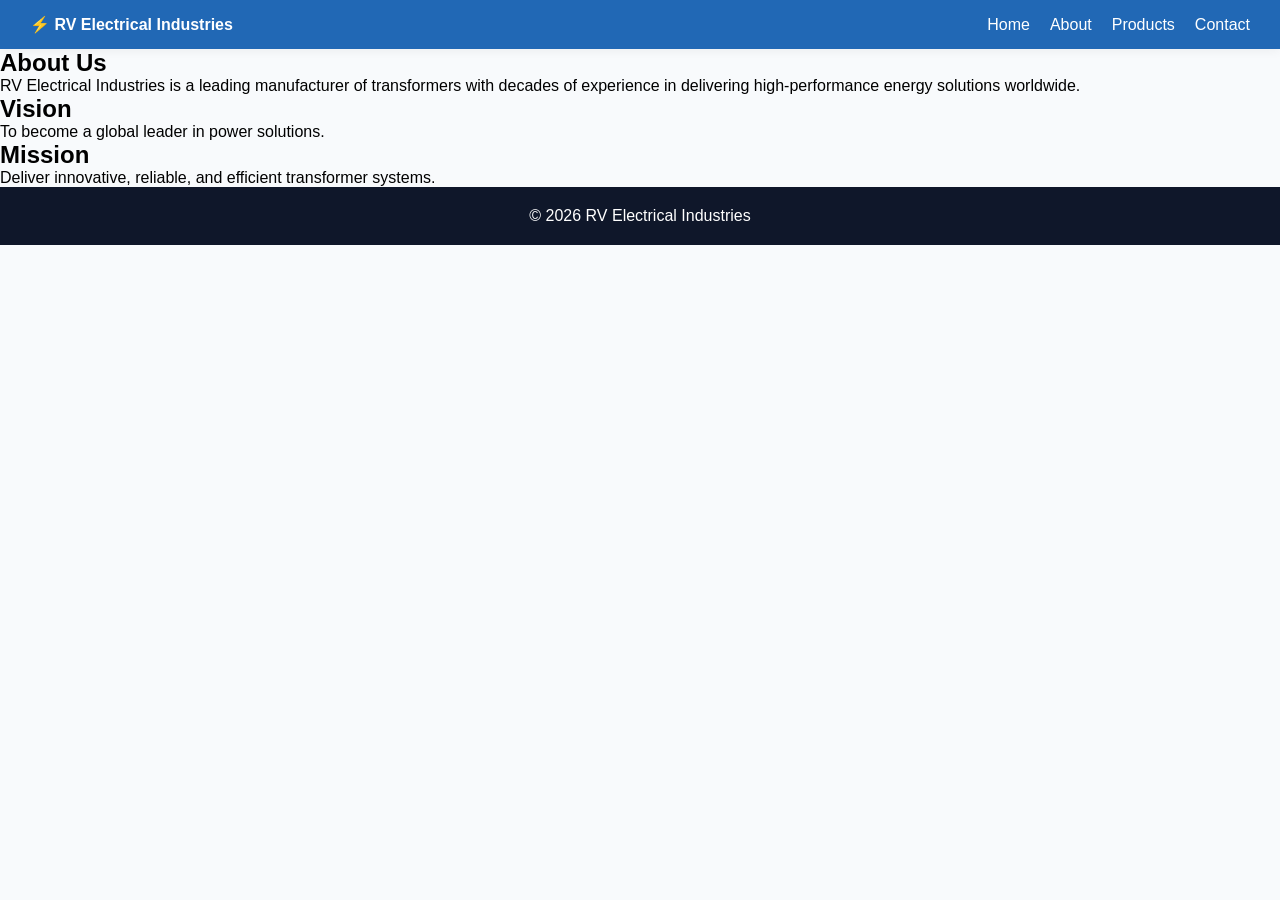
==== about.html @ 07678991 "Index page modif and images add" ====
<link rel="stylesheet" href="css/styles.css">
<script src="js/script.js" defer></script>
<!DOCTYPE html>
<html lang="en">
<head>
  <meta charset="UTF-8">
  <title>About - RV Electrical Industries</title>
  <link rel="stylesheet" href="css/styles.css">
  <script src="js/script.js" defer></script>
</head>
<body>

<nav>
  <div><b>⚡ RV Electrical Industries</b></div>
  <div class="menu-toggle" onclick="toggleMenu()">☰</div>
  <ul id="navLinks">
    <li><a href="index.html">Home</a></li>
    <li><a href="about.html">About</a></li>
    <li><a href="products.html">Products</a></li>
    <li><a href="contact.html">Contact</a></li>
  </ul>
</nav>

<section>
  <h2>About Us</h2>
  <p>
    RV Electrical Industries is a leading manufacturer of transformers with decades of experience
    in delivering high-performance energy solutions worldwide.
  </p>
</section>

<section>
  <h2>Vision</h2>
  <p>To become a global leader in power solutions.</p>
</section>

<section>
  <h2>Mission</h2>
  <p>Deliver innovative, reliable, and efficient transformer systems.</p>
</section>

<footer>
  <p>© 2026 RV Electrical Industries</p>
</footer>

</body>
</html>
---- css/styles.css ----
:root{
  --primary:#0b5cff;
  --dark:#0f172a;
  --bg:#f8fafc;
  --card:#ffffff;
}

*{
  margin:0;
  padding:0;
  box-sizing:border-box;
  font-family:Arial, sans-serif;
}

body{
  background:var(--bg);
    margin: 0;
  padding: 0;
}

/* NAVBAR */
nav{
  display:flex;
  justify-content:space-between;
  align-items:center;
  padding:15px 30px;
  background:#fff;
  box-shadow:0 2px 10px rgba(0,0,0,0.05);
}

nav ul{
  display:flex;
  gap:20px;
  list-style:none;
}

nav a{
  text-decoration:none;
  color:black;
}

.menu-toggle{
  display:none;
  cursor:pointer;
}

/* HERO */
.hero{
  height:80vh;
  background:url('https://imagehttps://stock.adobe.com/search?k=distribution+transformers.unsplash.com/photo-1581090700227-1e37b190418e') center/cover no-repeat;
  display:flex;
  justify-content:center;
  align-items:center;
  text-align:center;
  color:white;
  position:relative;
}

.hero::after{
  content:\"\"; position:absolute; inset:0;
  background:rgba(0,0,0,0.6);
}

.hero-content{
  position:relative;
  z-index:1;
}

.btn{
  padding:10px 20px;
  margin:10px;
  border:none;
  cursor:pointer;
}

.btn-primary{
  background:var(--primary);
  color:white;
}

/* GRID */
.grid{
  display:grid;
  gap:20px;
}

.products{
  grid-template-columns:repeat(auto-fit,minmax(220px,1fr));
}

.card{
  background:white;
  padding:20px;
  border-radius:10px;
  box-shadow:0 4px 10px rgba(0,0,0,0.1);
}

/* CONTACT */
form{
  max-width:500px;
  margin:auto;
  display:grid;
  gap:10px;
}

input, textarea{
  padding:10px;
}

/* FOOTER */
footer{
  background:var(--dark);
  color:white;
  text-align:center;
  padding:20px;
}

/* RESPONSIVE */
@media(max-width:768px){
  nav ul{
    display:none;
    flex-direction:column;
    position:absolute;
    background:white;
    top:60px;
    right:20px;
    padding:20px;
  }

  nav ul.active{
    display:flex;
  }

  .menu-toggle{
    display:block;
  }
}
nav {
  background-color: #2168b5; /* Blue background */
  padding: 15px 30px;
  display: flex;
  justify-content: space-between;
  align-items: center;
}

nav a,
nav b,
.menu-toggle {
  color: white;
  text-decoration: none;
}

.stats-section {
  display: grid;
  grid-template-columns: repeat(auto-fit, minmax(220px, 1fr));
  gap: 25px;
  padding: 60px 40px;
  background: #f5f7fb;
}

.stat-card {
  background: white;
  padding: 30px 25px;
  border-radius: 15px;
  text-align: center;
  box-shadow: 0 4px 12px rgba(0,0,0,0.08);
  transition: transform 0.3s ease;
}

.stat-card:hover {
  transform: translateY(-5px);
}

.stat-card h2 {
  font-size: 2.5rem;
  color: #007BFF;
  margin-bottom: 10px;
}

.stat-card h4 {
  font-size: 1.2rem;
  margin-bottom: 12px;
  color: #222;
}

.stat-card p {
  font-size: 0.95rem;
  color: #666;
  line-height: 1.5;
}

/* Full Width Scrolling Gallery */

.scroll-gallery {
  width: 100%;
  padding: 60px 0;
  background: #f5f7fb;
  overflow: hidden;
}

.gallery-title {
  text-align: center;
  font-size: 2rem;
  margin-bottom: 35px;
  color: #222;
}

.scroll-container {
  width: 100vw;          /* Full screen width */
  overflow: hidden;
}

.scroll-track {
  display: flex;
  gap: 25px;
  width: max-content;
  animation: scrollLeft 20s linear infinite;
  padding-left: 20px;
}

.image-card {
  width: 350px;
  height: 240px;
  flex-shrink: 0;
  border-radius: 18px;
  overflow: hidden;
  background: white;
  box-shadow: 0 4px 15px rgba(0,0,0,0.12);
}

.image-card img {
  width: 100%;
  height: 100%;
  object-fit: cover;
}

/* Infinite Smooth Scrolling */

@keyframes scrollLeft {
  from {
    transform: translateX(0);
  }

  to {
    transform: translateX(-50%);
  }
}

/* About Section */

.about-section {
  padding: 80px 20px;
  background: #f5f7fb;
  display: flex;
  justify-content: center;
}

.about-card {
  max-width: 1100px;
  width: 100%;
  background: white;
  border-radius: 20px;
  padding: 50px;
  box-shadow: 0 6px 20px rgba(0,0,0,0.1);
  position: relative;
  overflow: hidden;
}

.about-content h2 {
  font-size: 2.2rem;
  color: #007BFF;
  margin-bottom: 20px;
}

.about-content p {
  font-size: 1rem;
  line-height: 1.8;
  color: #555;
  max-width: 800px;
}

/* Button */

.about-btn {
  position: absolute;
  bottom: 30px;
  right: 30px;

  background: #007BFF;
  color: white;
  text-decoration: none;

  padding: 12px 22px;
  border-radius: 10px;

  font-weight: bold;
  transition: 0.3s ease;
}

.about-btn:hover {
  background: #0056cc;
  transform: translateY(-2px);
}

.scroll-gallery {
  display: block;
  clear: both;
}

/* Footer */

.footer {
  background: #0d1b2a;
  color: white;
  padding-top: 60px;
  margin-top: 60px;
}

.footer-container {
  width: 90%;
  max-width: 1200px;
  margin: auto;

  display: grid;
  grid-template-columns: repeat(auto-fit, minmax(250px, 1fr));
  gap: 40px;

  padding-bottom: 40px;
}

.footer-box h3 {
  margin-bottom: 20px;
  font-size: 1.3rem;
  color: #4da3ff;
}

.footer-box p,
.footer-box a {
  color: #d1d1d1;
  text-decoration: none;
  line-height: 1.8;
  display: block;
  margin-bottom: 10px;
}

.footer-box a:hover {
  color: white;
}

.footer-bottom {
  text-align: center;
  border-top: 1px solid rgba(255,255,255,0.1);
  padding: 20px;
  font-size: 0.9rem;
  color: #aaa;
}

/* Customers Section */

.customers-section {
  padding: 80px 20px;
  background: #ffffff;
  text-align: center;
}

.customers-title {
  font-size: 2.2rem;
  color: #007BFF;
  margin-bottom: 10px;
}

.customers-subtitle {
  color: #666;
  margin-bottom: 50px;
  font-size: 1rem;
}

.customers-container {
  display: flex;
  justify-content: center;
  gap: 30px;
  flex-wrap: wrap;
}

.customer-card {
  width: 220px;
  height: 140px;
  background: #f5f7fb;

  border-radius: 15px;

  display: flex;
  align-items: center;
  justify-content: center;

  box-shadow: 0 4px 12px rgba(0,0,0,0.08);

  transition: 0.3s ease;
}

.customer-card:hover {
  transform: translateY(-5px);
}

.customer-card img {
  max-width: 70%;
  max-height: 70%;
  object-fit: contain;
}

/* About Section */

.about-section {
  padding: 80px 20px;

  /* Banner Image */
  background-image: url(" C:\\COMP\\Prot2 CG\\Images\\Firefly_Gemini Flash_align the text in a straight horizontal manner keep the little 220477(1).png");

  background-size: cover;
  background-position: center;
  background-repeat: no-repeat;

  position: relative;

  display: flex;
  justify-content: center;
}

/* Dark Overlay */

.about-section::before {
  content: "";
  position: absolute;
  inset: 0;
  background: rgba(0,0,0,0.45);
}

/* Card */

.about-card {
  max-width: 1100px;
  width: 100%;

  background: rgba(255,255,255,0.95);

  border-radius: 20px;
  padding: 50px;

  box-shadow: 0 6px 20px rgba(0,0,0,0.15);

  position: relative;
  z-index: 1;
}
---- css/styles.css ----
:root{
  --primary:#0b5cff;
  --dark:#0f172a;
  --bg:#f8fafc;
  --card:#ffffff;
}

*{
  margin:0;
  padding:0;
  box-sizing:border-box;
  font-family:Arial, sans-serif;
}

body{
  background:var(--bg);
    margin: 0;
  padding: 0;
}

/* NAVBAR */
nav{
  display:flex;
  justify-content:space-between;
  align-items:center;
  padding:15px 30px;
  background:#fff;
  box-shadow:0 2px 10px rgba(0,0,0,0.05);
}

nav ul{
  display:flex;
  gap:20px;
  list-style:none;
}

nav a{
  text-decoration:none;
  color:black;
}

.menu-toggle{
  display:none;
  cursor:pointer;
}

/* HERO */
.hero{
  height:80vh;
  background:url('https://imagehttps://stock.adobe.com/search?k=distribution+transformers.unsplash.com/photo-1581090700227-1e37b190418e') center/cover no-repeat;
  display:flex;
  justify-content:center;
  align-items:center;
  text-align:center;
  color:white;
  position:relative;
}

.hero::after{
  content:\"\"; position:absolute; inset:0;
  background:rgba(0,0,0,0.6);
}

.hero-content{
  position:relative;
  z-index:1;
}

.btn{
  padding:10px 20px;
  margin:10px;
  border:none;
  cursor:pointer;
}

.btn-primary{
  background:var(--primary);
  color:white;
}

/* GRID */
.grid{
  display:grid;
  gap:20px;
}

.products{
  grid-template-columns:repeat(auto-fit,minmax(220px,1fr));
}

.card{
  background:white;
  padding:20px;
  border-radius:10px;
  box-shadow:0 4px 10px rgba(0,0,0,0.1);
}

/* CONTACT */
form{
  max-width:500px;
  margin:auto;
  display:grid;
  gap:10px;
}

input, textarea{
  padding:10px;
}

/* FOOTER */
footer{
  background:var(--dark);
  color:white;
  text-align:center;
  padding:20px;
}

/* RESPONSIVE */
@media(max-width:768px){
  nav ul{
    display:none;
    flex-direction:column;
    position:absolute;
    background:white;
    top:60px;
    right:20px;
    padding:20px;
  }

  nav ul.active{
    display:flex;
  }

  .menu-toggle{
    display:block;
  }
}
nav {
  background-color: #2168b5; /* Blue background */
  padding: 15px 30px;
  display: flex;
  justify-content: space-between;
  align-items: center;
}

nav a,
nav b,
.menu-toggle {
  color: white;
  text-decoration: none;
}

.stats-section {
  display: grid;
  grid-template-columns: repeat(auto-fit, minmax(220px, 1fr));
  gap: 25px;
  padding: 60px 40px;
  background: #f5f7fb;
}

.stat-card {
  background: white;
  padding: 30px 25px;
  border-radius: 15px;
  text-align: center;
  box-shadow: 0 4px 12px rgba(0,0,0,0.08);
  transition: transform 0.3s ease;
}

.stat-card:hover {
  transform: translateY(-5px);
}

.stat-card h2 {
  font-size: 2.5rem;
  color: #007BFF;
  margin-bottom: 10px;
}

.stat-card h4 {
  font-size: 1.2rem;
  margin-bottom: 12px;
  color: #222;
}

.stat-card p {
  font-size: 0.95rem;
  color: #666;
  line-height: 1.5;
}

/* Full Width Scrolling Gallery */

.scroll-gallery {
  width: 100%;
  padding: 60px 0;
  background: #f5f7fb;
  overflow: hidden;
}

.gallery-title {
  text-align: center;
  font-size: 2rem;
  margin-bottom: 35px;
  color: #222;
}

.scroll-container {
  width: 100vw;          /* Full screen width */
  overflow: hidden;
}

.scroll-track {
  display: flex;
  gap: 25px;
  width: max-content;
  animation: scrollLeft 20s linear infinite;
  padding-left: 20px;
}

.image-card {
  width: 350px;
  height: 240px;
  flex-shrink: 0;
  border-radius: 18px;
  overflow: hidden;
  background: white;
  box-shadow: 0 4px 15px rgba(0,0,0,0.12);
}

.image-card img {
  width: 100%;
  height: 100%;
  object-fit: cover;
}

/* Infinite Smooth Scrolling */

@keyframes scrollLeft {
  from {
    transform: translateX(0);
  }

  to {
    transform: translateX(-50%);
  }
}

/* About Section */

.about-section {
  padding: 80px 20px;
  background: #f5f7fb;
  display: flex;
  justify-content: center;
}

.about-card {
  max-width: 1100px;
  width: 100%;
  background: white;
  border-radius: 20px;
  padding: 50px;
  box-shadow: 0 6px 20px rgba(0,0,0,0.1);
  position: relative;
  overflow: hidden;
}

.about-content h2 {
  font-size: 2.2rem;
  color: #007BFF;
  margin-bottom: 20px;
}

.about-content p {
  font-size: 1rem;
  line-height: 1.8;
  color: #555;
  max-width: 800px;
}

/* Button */

.about-btn {
  position: absolute;
  bottom: 30px;
  right: 30px;

  background: #007BFF;
  color: white;
  text-decoration: none;

  padding: 12px 22px;
  border-radius: 10px;

  font-weight: bold;
  transition: 0.3s ease;
}

.about-btn:hover {
  background: #0056cc;
  transform: translateY(-2px);
}

.scroll-gallery {
  display: block;
  clear: both;
}

/* Footer */

.footer {
  background: #0d1b2a;
  color: white;
  padding-top: 60px;
  margin-top: 60px;
}

.footer-container {
  width: 90%;
  max-width: 1200px;
  margin: auto;

  display: grid;
  grid-template-columns: repeat(auto-fit, minmax(250px, 1fr));
  gap: 40px;

  padding-bottom: 40px;
}

.footer-box h3 {
  margin-bottom: 20px;
  font-size: 1.3rem;
  color: #4da3ff;
}

.footer-box p,
.footer-box a {
  color: #d1d1d1;
  text-decoration: none;
  line-height: 1.8;
  display: block;
  margin-bottom: 10px;
}

.footer-box a:hover {
  color: white;
}

.footer-bottom {
  text-align: center;
  border-top: 1px solid rgba(255,255,255,0.1);
  padding: 20px;
  font-size: 0.9rem;
  color: #aaa;
}

/* Customers Section */

.customers-section {
  padding: 80px 20px;
  background: #ffffff;
  text-align: center;
}

.customers-title {
  font-size: 2.2rem;
  color: #007BFF;
  margin-bottom: 10px;
}

.customers-subtitle {
  color: #666;
  margin-bottom: 50px;
  font-size: 1rem;
}

.customers-container {
  display: flex;
  justify-content: center;
  gap: 30px;
  flex-wrap: wrap;
}

.customer-card {
  width: 220px;
  height: 140px;
  background: #f5f7fb;

  border-radius: 15px;

  display: flex;
  align-items: center;
  justify-content: center;

  box-shadow: 0 4px 12px rgba(0,0,0,0.08);

  transition: 0.3s ease;
}

.customer-card:hover {
  transform: translateY(-5px);
}

.customer-card img {
  max-width: 70%;
  max-height: 70%;
  object-fit: contain;
}

/* About Section */

.about-section {
  padding: 80px 20px;

  /* Banner Image */
  background-image: url(" C:\\COMP\\Prot2 CG\\Images\\Firefly_Gemini Flash_align the text in a straight horizontal manner keep the little 220477(1).png");

  background-size: cover;
  background-position: center;
  background-repeat: no-repeat;

  position: relative;

  display: flex;
  justify-content: center;
}

/* Dark Overlay */

.about-section::before {
  content: "";
  position: absolute;
  inset: 0;
  background: rgba(0,0,0,0.45);
}

/* Card */

.about-card {
  max-width: 1100px;
  width: 100%;

  background: rgba(255,255,255,0.95);

  border-radius: 20px;
  padding: 50px;

  box-shadow: 0 6px 20px rgba(0,0,0,0.15);

  position: relative;
  z-index: 1;
}
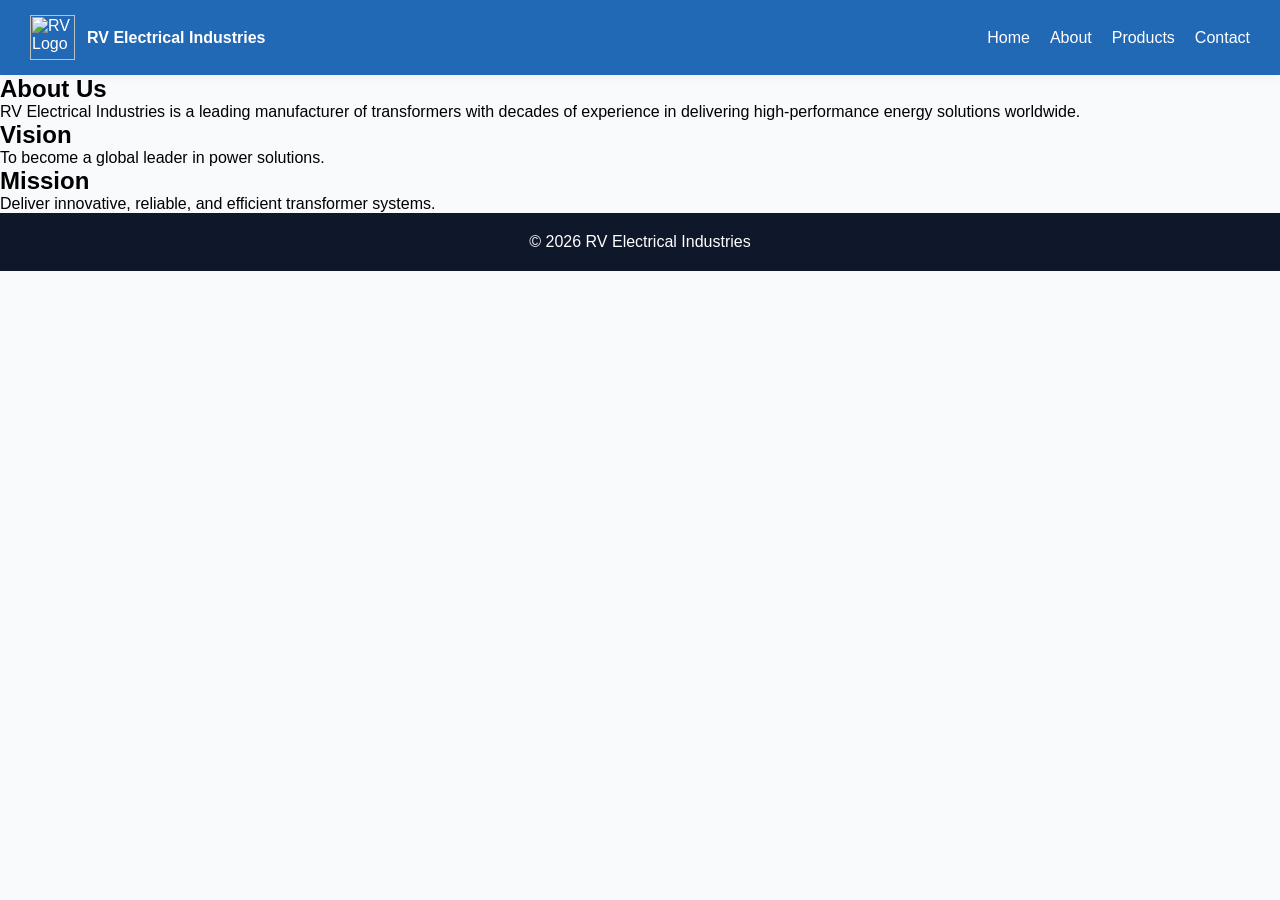
==== commit f2d40f88: "Chanages in the banner and colors" ====
--- a/about.html
+++ b/about.html
@@ -11,14 +11,23 @@
 <body>
 
 <nav>
-  <div><b>⚡ RV Electrical Industries</b></div>
+  <div class="logo-section">
+
+    <img src="Images/Firefly.png" alt="RV Logo" class="logo">
+
+    <b>RV Electrical Industries</b>
+
+  </div>
+
   <div class="menu-toggle" onclick="toggleMenu()">☰</div>
+
   <ul id="navLinks">
     <li><a href="index.html">Home</a></li>
     <li><a href="about.html">About</a></li>
     <li><a href="products.html">Products</a></li>
     <li><a href="contact.html">Contact</a></li>
   </ul>
+
 </nav>
 
 <section>
--- a/css/styles.css
+++ b/css/styles.css
@@ -42,6 +42,21 @@
 .menu-toggle{
   display:none;
   cursor:pointer;
+}
+
+/* Logo Section */
+
+.logo-section {
+  display: flex;
+  align-items: center;
+  gap: 12px;
+  color: white;
+}
+
+.logo {
+  width: 45px;
+  height: 45px;
+  object-fit: contain;
 }
 
 /* HERO */
@@ -310,7 +325,7 @@
 /* Footer */
 
 .footer {
-  background: #0d1b2a;
+  background: #082f57b5;
   color: white;
   padding-top: 60px;
   margin-top: 60px;
@@ -332,6 +347,15 @@
   margin-bottom: 20px;
   font-size: 1.3rem;
   color: #4da3ff;
+  display: inline-flex;
+  align-items: center;
+  gap: 10px;
+}
+
+.footer-logo {
+  width: 32px;
+  height: 32px;
+  object-fit: contain;
 }
 
 .footer-box p,
@@ -414,7 +438,7 @@
   padding: 80px 20px;
 
   /* Banner Image */
-  background-image: url(" C:\\COMP\\Prot2 CG\\Images\\Firefly_Gemini Flash_align the text in a straight horizontal manner keep the little 220477(1).png");
+  background-image: url("CSS Images/Firefly_Gemini Flash_align the text in a straight horizontal manner keep the little 220477(1).png");
 
   background-size: cover;
   background-position: center;
--- a/css/styles.css
+++ b/css/styles.css
@@ -42,6 +42,21 @@
 .menu-toggle{
   display:none;
   cursor:pointer;
+}
+
+/* Logo Section */
+
+.logo-section {
+  display: flex;
+  align-items: center;
+  gap: 12px;
+  color: white;
+}
+
+.logo {
+  width: 45px;
+  height: 45px;
+  object-fit: contain;
 }
 
 /* HERO */
@@ -310,7 +325,7 @@
 /* Footer */
 
 .footer {
-  background: #0d1b2a;
+  background: #082f57b5;
   color: white;
   padding-top: 60px;
   margin-top: 60px;
@@ -332,6 +347,15 @@
   margin-bottom: 20px;
   font-size: 1.3rem;
   color: #4da3ff;
+  display: inline-flex;
+  align-items: center;
+  gap: 10px;
+}
+
+.footer-logo {
+  width: 32px;
+  height: 32px;
+  object-fit: contain;
 }
 
 .footer-box p,
@@ -414,7 +438,7 @@
   padding: 80px 20px;
 
   /* Banner Image */
-  background-image: url(" C:\\COMP\\Prot2 CG\\Images\\Firefly_Gemini Flash_align the text in a straight horizontal manner keep the little 220477(1).png");
+  background-image: url("CSS Images/Firefly_Gemini Flash_align the text in a straight horizontal manner keep the little 220477(1).png");
 
   background-size: cover;
   background-position: center;
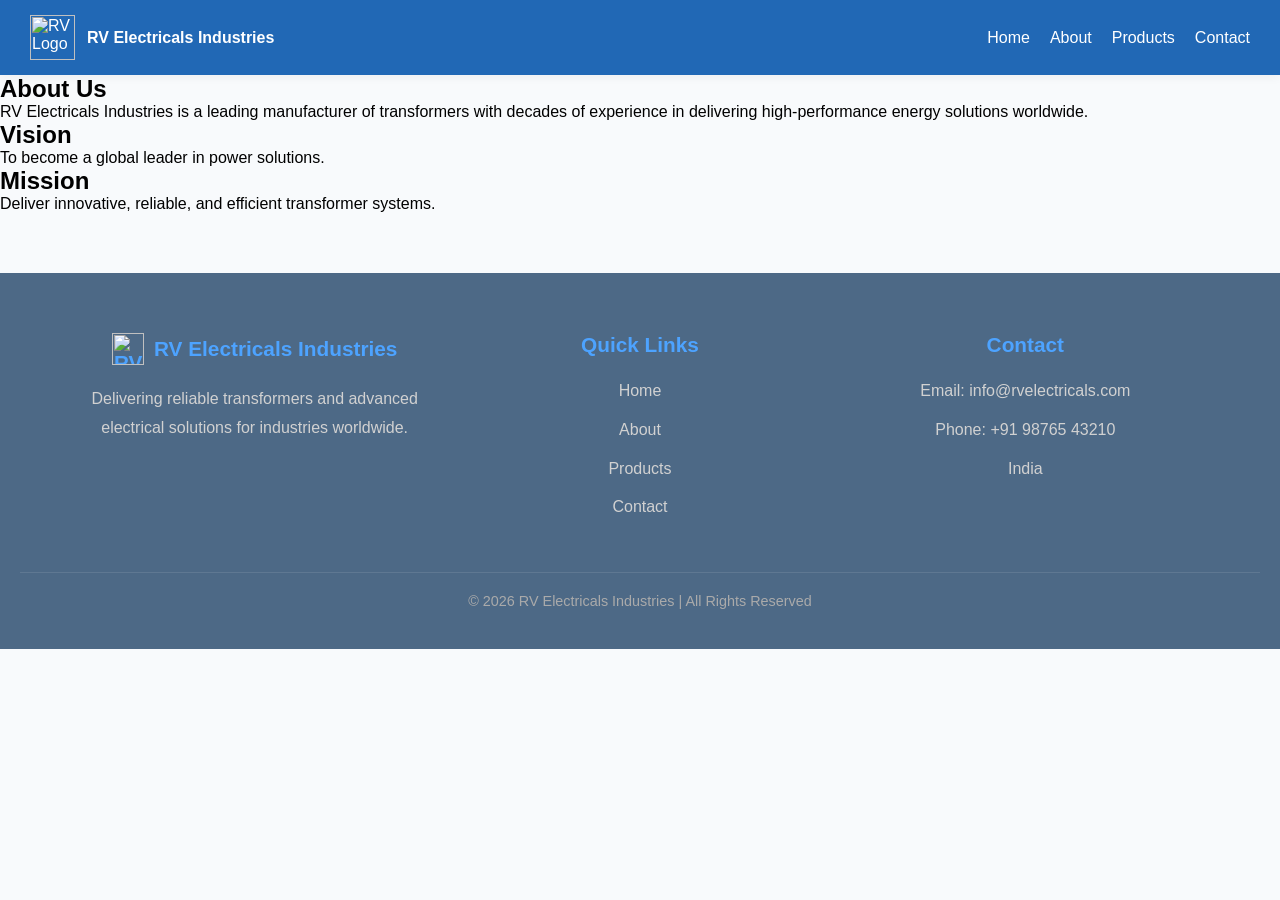
==== commit 82e9e35d: "Update ed name" ====
--- a/about.html
+++ b/about.html
@@ -4,7 +4,7 @@
 <html lang="en">
 <head>
   <meta charset="UTF-8">
-  <title>About - RV Electrical Industries</title>
+  <title>About - RV Electricals Industries</title>
   <link rel="stylesheet" href="css/styles.css">
   <script src="js/script.js" defer></script>
 </head>
@@ -15,7 +15,7 @@
 
     <img src="Images/Firefly.png" alt="RV Logo" class="logo">
 
-    <b>RV Electrical Industries</b>
+    <b>RV Electricals Industries</b>
 
   </div>
 
@@ -33,7 +33,7 @@
 <section>
   <h2>About Us</h2>
   <p>
-    RV Electrical Industries is a leading manufacturer of transformers with decades of experience
+    RV Electricals Industries is a leading manufacturer of transformers with decades of experience
     in delivering high-performance energy solutions worldwide.
   </p>
 </section>
@@ -48,9 +48,42 @@
   <p>Deliver innovative, reliable, and efficient transformer systems.</p>
 </section>
 
-<footer>
-  <p>© 2026 RV Electrical Industries</p>
+<footer class="footer">
+
+  <div class="footer-container">
+
+    <div class="footer-box">
+      <h3><img src="Images/Firefly.png" alt="RV Logo" class="footer-logo"> RV Electricals Industries</h3>
+      <p>
+        Delivering reliable transformers and advanced electrical
+        solutions for industries worldwide.
+      </p>
+    </div>
+
+    <div class="footer-box">
+      <h3>Quick Links</h3>
+
+      <a href="index.html">Home</a>
+      <a href="about.html">About</a>
+      <a href="products.html">Products</a>
+      <a href="contact.html">Contact</a>
+    </div>
+
+    <div class="footer-box">
+      <h3>Contact</h3>
+
+      <p>Email: info@rvelectricals.com</p>
+      <p>Phone: +91 98765 43210</p>
+      <p>India</p>
+    </div>
+
+  </div>
+
+  <div class="footer-bottom">
+    <p>© 2026 RV Electricals Industries | All Rights Reserved</p>
+  </div>
+
 </footer>
 
 </body>
-</html>+</html>
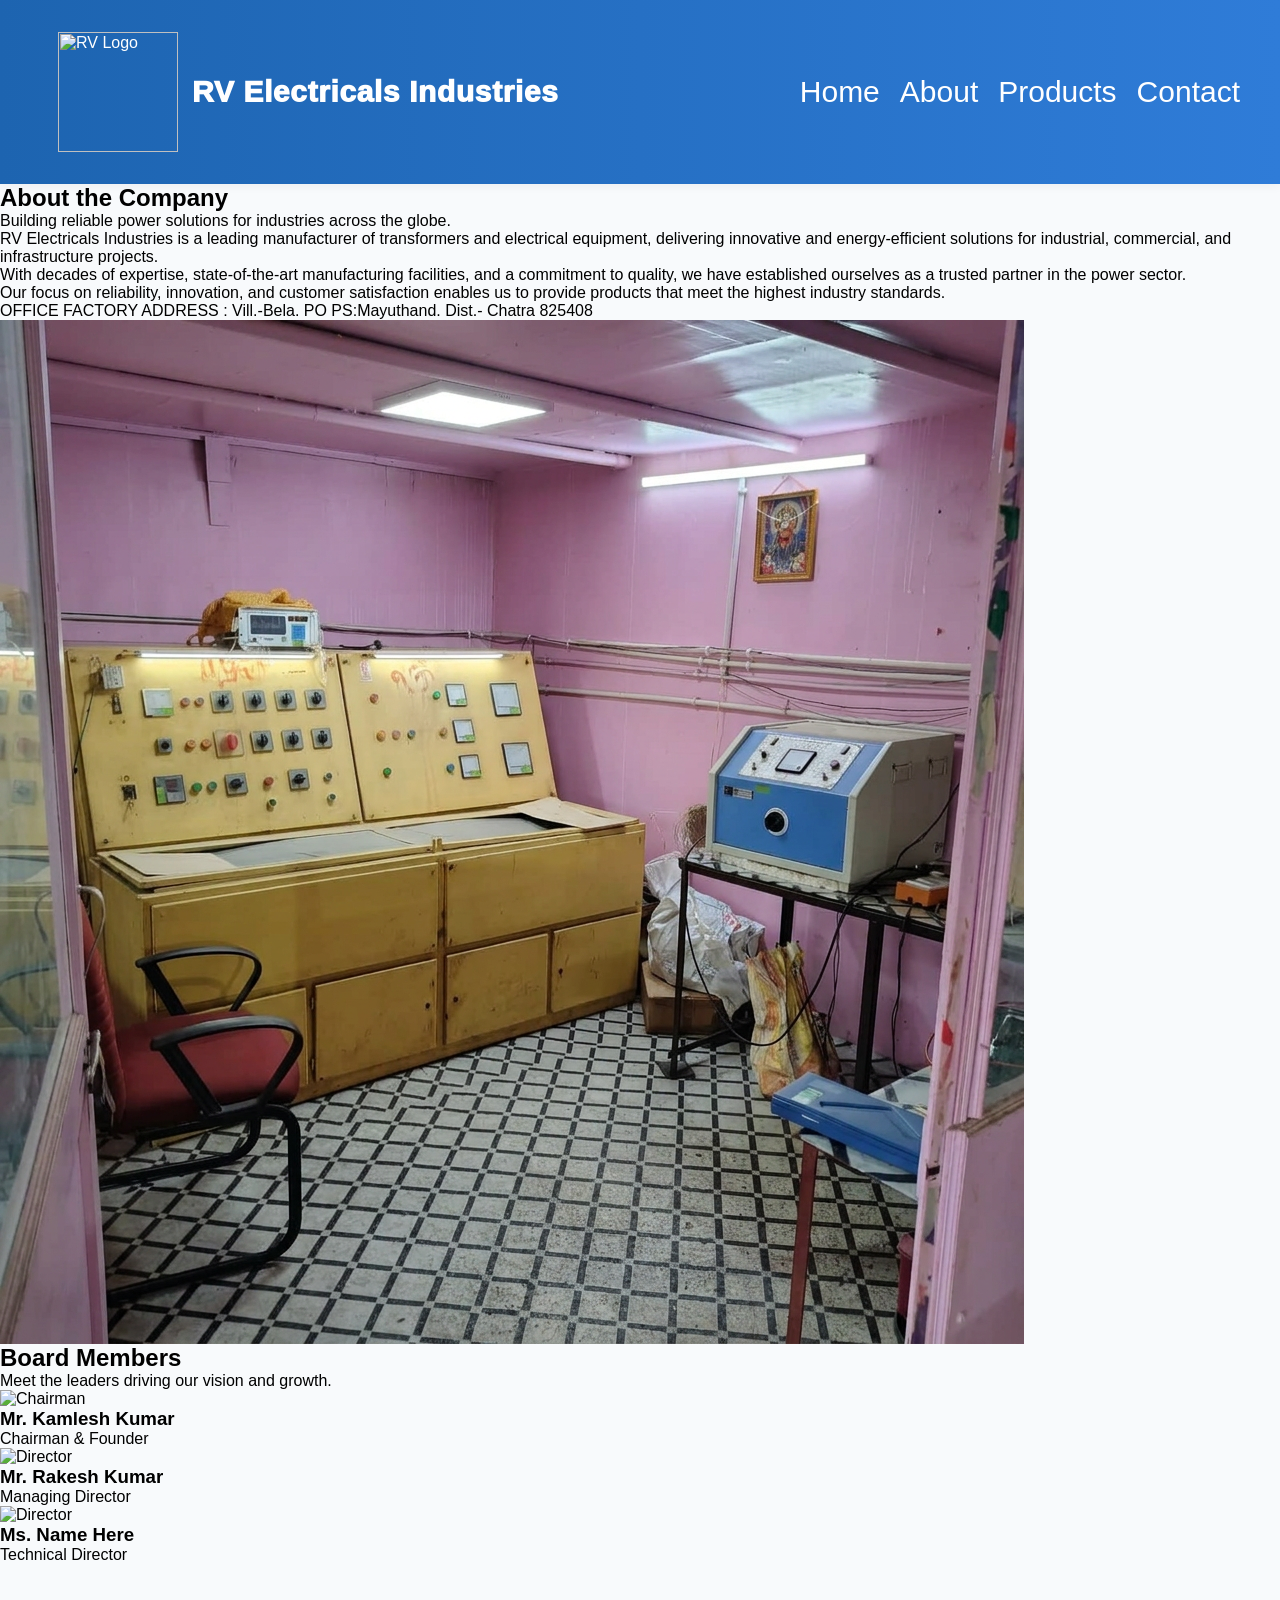
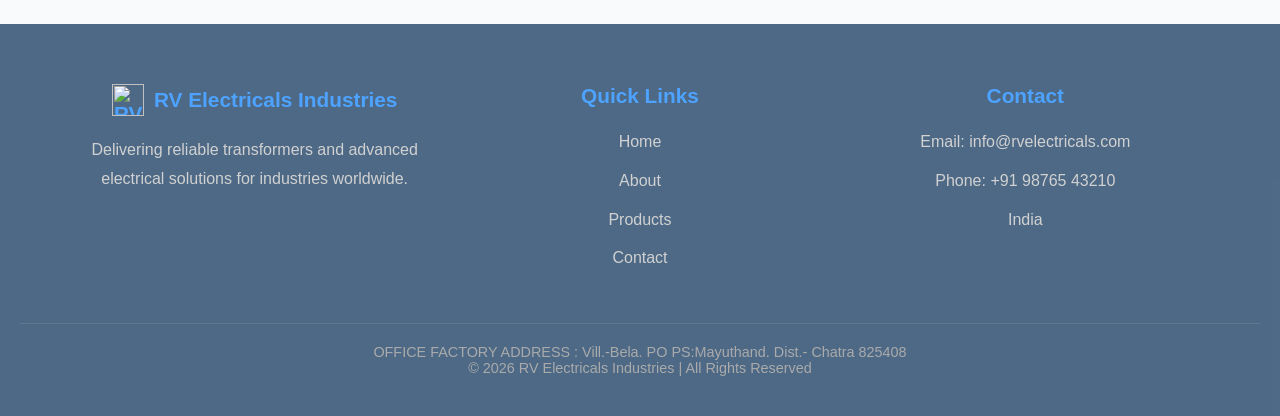
==== commit 20a589a4: "About update 2" ====
--- a/about.html
+++ b/about.html
@@ -30,24 +30,84 @@
 
 </nav>
 
-<section>
-  <h2>About Us</h2>
-  <p>
-    RV Electricals Industries is a leading manufacturer of transformers with decades of experience
-    in delivering high-performance energy solutions worldwide.
-  </p>
+<!-- About the Company -->
+
+<section class="about-company">
+
+  <div class="about-company-card">
+
+    <div class="section-header">
+      <h2>About the Company</h2>
+      <p>Building reliable power solutions for industries across the globe.</p>
+    </div>
+
+    <div class="company-content">
+
+      <div class="company-text">
+
+        <p>
+          RV Electricals Industries is a leading manufacturer of transformers
+          and electrical equipment, delivering innovative and energy-efficient
+          solutions for industrial, commercial, and infrastructure projects.
+        </p>
+
+        <p>
+          With decades of expertise, state-of-the-art manufacturing facilities,
+          and a commitment to quality, we have established ourselves as a trusted
+          partner in the power sector.
+        </p>
+
+        <p>
+          Our focus on reliability, innovation, and customer satisfaction enables
+          us to provide products that meet the highest industry standards.
+        </p>
+
+        <p>OFFICE FACTORY ADDRESS : Vill.-Bela. PO PS:Mayuthand. Dist.- Chatra 825408</p>
+
+      </div>
+
+      <div class="company-image">
+        <img src="Images\Firefly_Gemini Flash_Just enhance and improve the lightings  620060.png" alt="Company">
+      </div>
+
+    </div>
+
+  </div>
+
 </section>
 
-<section>
-  <h2>Vision</h2>
-  <p>To become a global leader in power solutions.</p>
+<!-- Board Members -->
+
+<section class="board-members">
+
+  <div class="section-header">
+    <h2>Board Members</h2>
+    <p>Meet the leaders driving our vision and growth.</p>
+  </div>
+
+  <div class="members-grid">
+
+    <div class="member-card">
+      <img src="Images\kamlesh.jpeg" alt="Chairman">
+      <h3>Mr. Kamlesh Kumar</h3>
+      <p>Chairman & Founder</p>
+    </div>
+
+    <div class="member-card">
+      <img src="Images/Rakesh.jpg" alt="Director">
+      <h3>Mr. Rakesh Kumar</h3>
+      <p>Managing Director</p>
+    </div>
+
+    <div class="member-card">
+      <img src="Images/member3.jpg" alt="Director">
+      <h3>Ms. Name Here</h3>
+      <p>Technical Director</p>
+    </div>
+
+  </div>
+
 </section>
-
-<section>
-  <h2>Mission</h2>
-  <p>Deliver innovative, reliable, and efficient transformer systems.</p>
-</section>
-
 <footer class="footer">
 
   <div class="footer-container">
@@ -80,6 +140,7 @@
   </div>
 
   <div class="footer-bottom">
+    <p>OFFICE FACTORY ADDRESS : Vill.-Bela. PO PS:Mayuthand. Dist.- Chatra 825408</p>
     <p>© 2026 RV Electricals Industries | All Rights Reserved</p>
   </div>
 
--- a/css/styles.css
+++ b/css/styles.css
@@ -37,6 +37,7 @@
 nav a{
   text-decoration:none;
   color:black;
+  font-size: 30px;
 }
 
 .menu-toggle{
@@ -49,14 +50,22 @@
 .logo-section {
   display: flex;
   align-items: center;
-  gap: 12px;
+  gap: 14px;
+  padding: 12px 18px;
+  border-radius: 14px;
   color: white;
 }
 
 .logo {
-  width: 45px;
-  height: 45px;
+  width: 120px;
+  height: 120px;
   object-fit: contain;
+}
+
+nav b {
+  font-size: 30px;
+  font-weight: 1000;
+  letter-spacing: 0.02em;
 }
 
 /* HERO */
@@ -151,11 +160,12 @@
   }
 }
 nav {
-  background-color: #2168b5; /* Blue background */
-  padding: 15px 30px;
+  background: linear-gradient(90deg, #1d64b0 0%, #2f7cd8 100%);
+  padding: 20px 40px;
   display: flex;
   justify-content: space-between;
   align-items: center;
+  min-height: 96px;
 }
 
 nav a,
@@ -474,4 +484,195 @@
 
   position: relative;
   z-index: 1;
+}
+
+.products-page{
+
+    width:90%;
+    max-width:1300px;
+
+    margin:auto;
+
+    padding:80px 0;
+
+    background:white;
+}
+
+
+.product-item{
+
+    display:flex;
+
+    align-items:center;
+
+    justify-content:space-between;
+
+    gap:100px;
+
+    min-height:85vh;
+
+    padding:60px 0;
+
+    opacity:0;
+
+    transform:translateY(80px);
+
+    transition:opacity 1.2s ease,
+               transform 1.2s ease;
+
+}
+
+
+.product-item.show{
+
+    opacity:1;
+
+    transform:translateY(0);
+
+}
+
+
+.reverse{
+
+    flex-direction:row-reverse;
+
+}
+
+
+.product-image{
+
+    flex:1;
+
+    display:flex;
+
+    justify-content:center;
+
+    align-items:center;
+
+    position:relative;
+
+}
+
+
+.product-image img{
+
+    width:100%;
+
+    max-width:650px;
+
+    height:auto;
+
+    object-fit:contain;
+
+    transition:transform 0.8s ease, opacity 0.8s ease;
+
+    filter:drop-shadow(0 20px 35px rgba(0,0,0,0.12));
+
+    opacity:0.95;
+
+}
+
+
+.product-content{
+
+    flex:1;
+
+}
+
+
+.product-content h2{
+
+    font-size:42px;
+
+    color:#0066cc;
+
+    margin-bottom:20px;
+
+}
+
+
+.product-content p{
+
+    font-size:18px;
+
+    line-height:1.8;
+
+    color:#555;
+
+}
+
+
+.product-btn{
+
+    display:inline-block;
+
+    margin-top:30px;
+
+    padding:14px 28px;
+
+    background:#0066cc;
+
+    color:white;
+
+    text-decoration:none;
+
+    border-radius:8px;
+
+}
+
+
+.product-btn:hover{
+
+    background:#004f9f;
+
+}
+
+
+@media(max-width:900px){
+
+.product-item{
+
+flex-direction:column;
+
+text-align:center;
+
+gap:40px;
+
+}
+
+.reverse{
+
+flex-direction:column;
+
+}
+.product-image::before{
+
+    content:"";
+
+    position:absolute;
+
+    width:420px;
+
+    height:420px;
+
+    background:radial-gradient(circle,
+    rgba(0,123,255,0.12) 0%,
+    rgba(255,255,255,0) 70%);
+
+    border-radius:50%;
+
+    z-index:-1;
+
+}
+
+.product-item:hover .product-image img{
+
+    transform:scale(1.05);
+
+    opacity:1;
+
+}
+
+
+
 }
--- a/css/styles.css
+++ b/css/styles.css
@@ -37,6 +37,7 @@
 nav a{
   text-decoration:none;
   color:black;
+  font-size: 30px;
 }
 
 .menu-toggle{
@@ -49,14 +50,22 @@
 .logo-section {
   display: flex;
   align-items: center;
-  gap: 12px;
+  gap: 14px;
+  padding: 12px 18px;
+  border-radius: 14px;
   color: white;
 }
 
 .logo {
-  width: 45px;
-  height: 45px;
+  width: 120px;
+  height: 120px;
   object-fit: contain;
+}
+
+nav b {
+  font-size: 30px;
+  font-weight: 1000;
+  letter-spacing: 0.02em;
 }
 
 /* HERO */
@@ -151,11 +160,12 @@
   }
 }
 nav {
-  background-color: #2168b5; /* Blue background */
-  padding: 15px 30px;
+  background: linear-gradient(90deg, #1d64b0 0%, #2f7cd8 100%);
+  padding: 20px 40px;
   display: flex;
   justify-content: space-between;
   align-items: center;
+  min-height: 96px;
 }
 
 nav a,
@@ -474,4 +484,195 @@
 
   position: relative;
   z-index: 1;
+}
+
+.products-page{
+
+    width:90%;
+    max-width:1300px;
+
+    margin:auto;
+
+    padding:80px 0;
+
+    background:white;
+}
+
+
+.product-item{
+
+    display:flex;
+
+    align-items:center;
+
+    justify-content:space-between;
+
+    gap:100px;
+
+    min-height:85vh;
+
+    padding:60px 0;
+
+    opacity:0;
+
+    transform:translateY(80px);
+
+    transition:opacity 1.2s ease,
+               transform 1.2s ease;
+
+}
+
+
+.product-item.show{
+
+    opacity:1;
+
+    transform:translateY(0);
+
+}
+
+
+.reverse{
+
+    flex-direction:row-reverse;
+
+}
+
+
+.product-image{
+
+    flex:1;
+
+    display:flex;
+
+    justify-content:center;
+
+    align-items:center;
+
+    position:relative;
+
+}
+
+
+.product-image img{
+
+    width:100%;
+
+    max-width:650px;
+
+    height:auto;
+
+    object-fit:contain;
+
+    transition:transform 0.8s ease, opacity 0.8s ease;
+
+    filter:drop-shadow(0 20px 35px rgba(0,0,0,0.12));
+
+    opacity:0.95;
+
+}
+
+
+.product-content{
+
+    flex:1;
+
+}
+
+
+.product-content h2{
+
+    font-size:42px;
+
+    color:#0066cc;
+
+    margin-bottom:20px;
+
+}
+
+
+.product-content p{
+
+    font-size:18px;
+
+    line-height:1.8;
+
+    color:#555;
+
+}
+
+
+.product-btn{
+
+    display:inline-block;
+
+    margin-top:30px;
+
+    padding:14px 28px;
+
+    background:#0066cc;
+
+    color:white;
+
+    text-decoration:none;
+
+    border-radius:8px;
+
+}
+
+
+.product-btn:hover{
+
+    background:#004f9f;
+
+}
+
+
+@media(max-width:900px){
+
+.product-item{
+
+flex-direction:column;
+
+text-align:center;
+
+gap:40px;
+
+}
+
+.reverse{
+
+flex-direction:column;
+
+}
+.product-image::before{
+
+    content:"";
+
+    position:absolute;
+
+    width:420px;
+
+    height:420px;
+
+    background:radial-gradient(circle,
+    rgba(0,123,255,0.12) 0%,
+    rgba(255,255,255,0) 70%);
+
+    border-radius:50%;
+
+    z-index:-1;
+
+}
+
+.product-item:hover .product-image img{
+
+    transform:scale(1.05);
+
+    opacity:1;
+
+}
+
+
+
 }
